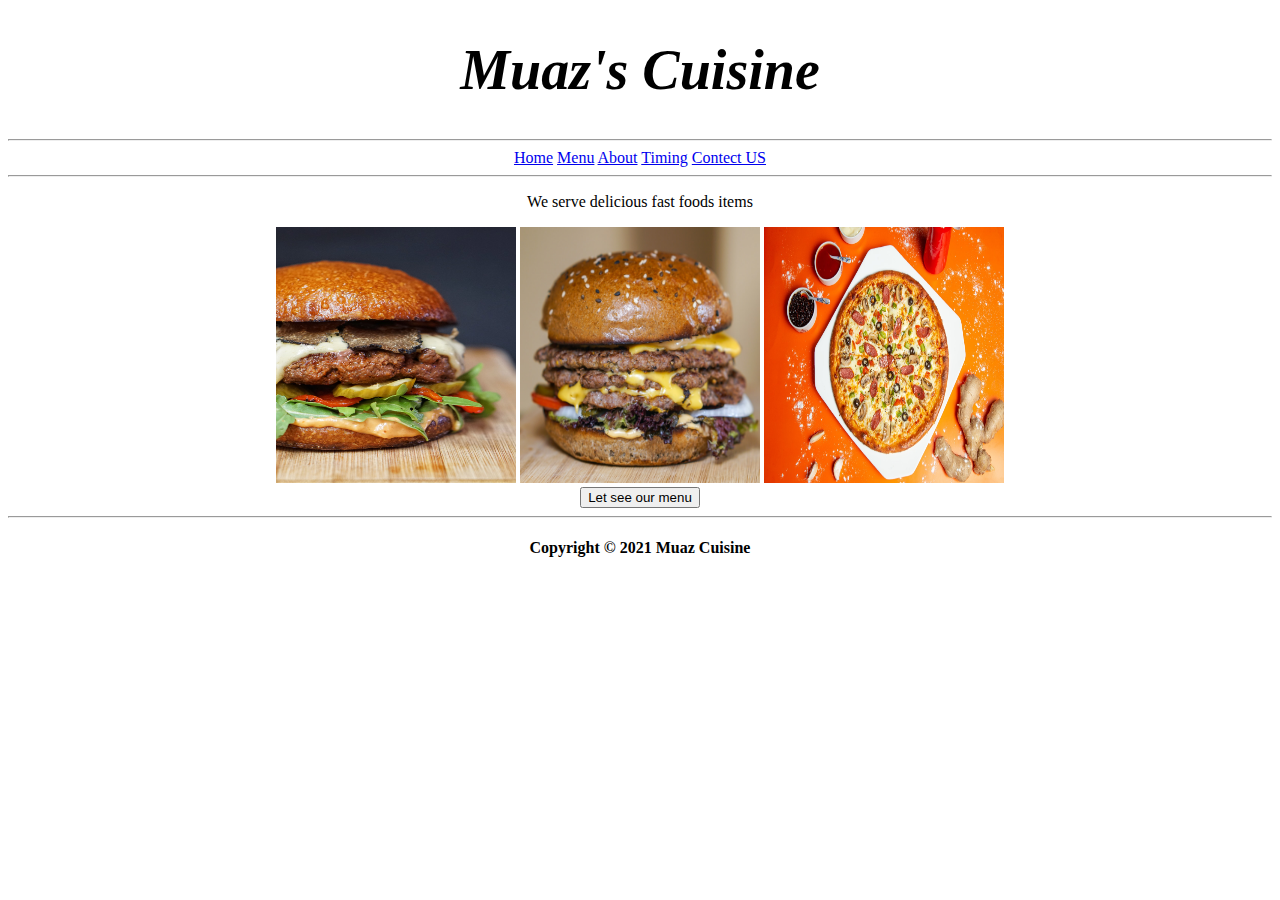
==== Assignments/index.html @ 404d6c75 "project complete" ====
<!DOCTYPE html>
<html lang="en">
<head>
    <meta charset="UTF-8">
    <meta name="viewport" content="width=device-width, initial-scale=1.0">
    <title>Muaz's Cuisine
    </title>
    <link rel="stylesheet" href="style.css">
</head>
<body>
    <h1>Muaz's Cuisine</h1>
    <hr>
    <div>
    <a href="index.html">Home</a>
    <a href="Menu.html">Menu</a>
    <a href="about.html">About</a>
    <a href="Timing.html">Timing</a>
    <a href="contectus.html">Contect US</a>
    </div>
    <div>
    <hr>
    <P>We serve delicious fast foods items</P>
    <img width="240" height="256" src="1.jpeg" alt="Food"
    >
    <img width="240" height="256" src="2.jpeg" alt="Food"
    >
    <img width="240" height="256" src="3.jpeg" alt="Food"
    >
    <div>
    <button>Let see our menu</button>
    </div>
    <hr>
    </div>
    <div >
        <h4>Copyright © 2021 Muaz Cuisine</h4>
    </div>

</body>
</html>
---- Assignments/style.css ----
h1{font-style: italic;
text-align: center;
color: black;
font-size:350%;

}
div{
    text-align: center;
}
img{
    width:400;
}
h3{
    text-decoration: underline;
}
table{
    text-align: center;
}
table {
    width: 100%;
    border-collapse: collapse;
  }
  
  th, td {
    border: 1px solid black;
    padding: 5px;
  }
  
  th {
    text-align: center;
  }
  label {
    font-weight: bold;
  }
  input, textarea {
    width: 300px;
    margin-bottom: 10px;
  }
  
  textarea {
    height: 100px;
  }
  
  input[type="submit"] {
    background-color: #000;
    color: #fff;
    padding: 10px 20px;
    border: none;
    border-radius: 5px;
  }
  
  input[type="submit"]:hover {
    background-color: #333;
  }
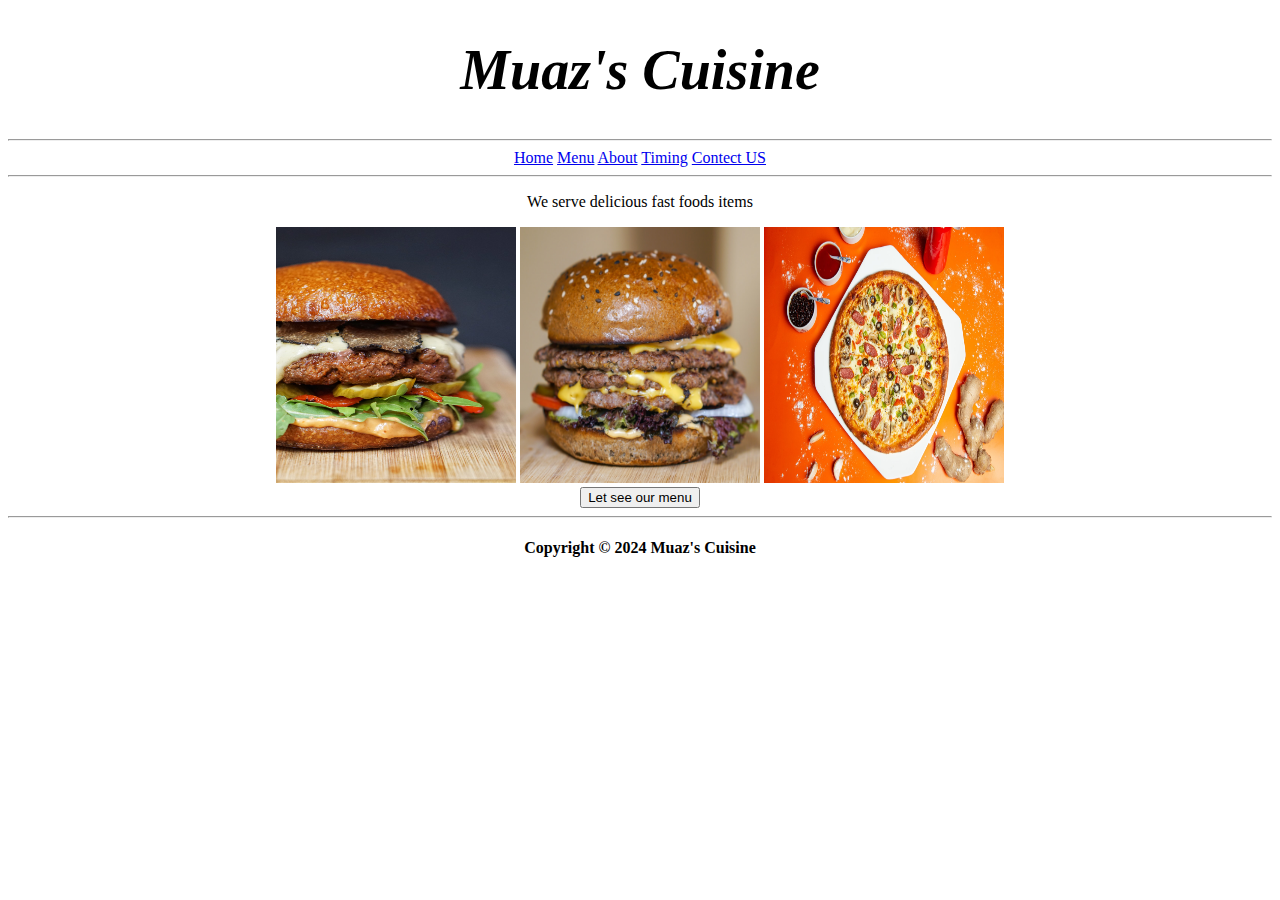
==== commit bb0d5518: "Assignment" ====
--- a/Assignments/index.html
+++ b/Assignments/index.html
@@ -20,11 +20,11 @@
     <div>
     <hr>
     <P>We serve delicious fast foods items</P>
-    <img width="240" height="256" src="1.jpeg" alt="Food"
+    <img width="240" height="256" src="./1.jpeg" alt="Food"
     >
-    <img width="240" height="256" src="2.jpeg" alt="Food"
+    <img width="240" height="256" src="./2.jpeg" alt="Food"
     >
-    <img width="240" height="256" src="3.jpeg" alt="Food"
+    <img width="240" height="256" src="./3.jpeg" alt="Food"
     >
     <div>
     <button>Let see our menu</button>
@@ -32,7 +32,7 @@
     <hr>
     </div>
     <div >
-        <h4>Copyright © 2021 Muaz Cuisine</h4>
+        <h4>Copyright &copy; 2024 Muaz's Cuisine</h4>
     </div>
 
 </body>
--- a/Assignments/style.css
+++ b/Assignments/style.css
@@ -18,12 +18,10 @@
 }
 table {
     width: 100%;
-    border-collapse: collapse;
-  }
+    text-align: center;}
   
   th, td {
-    border: 1px solid black;
-    padding: 5px;
+    text-align: center;
   }
   
   th {
@@ -40,15 +38,4 @@
   textarea {
     height: 100px;
   }
-  
-  input[type="submit"] {
-    background-color: #000;
-    color: #fff;
-    padding: 10px 20px;
-    border: none;
-    border-radius: 5px;
-  }
-  
-  input[type="submit"]:hover {
-    background-color: #333;
-  }+  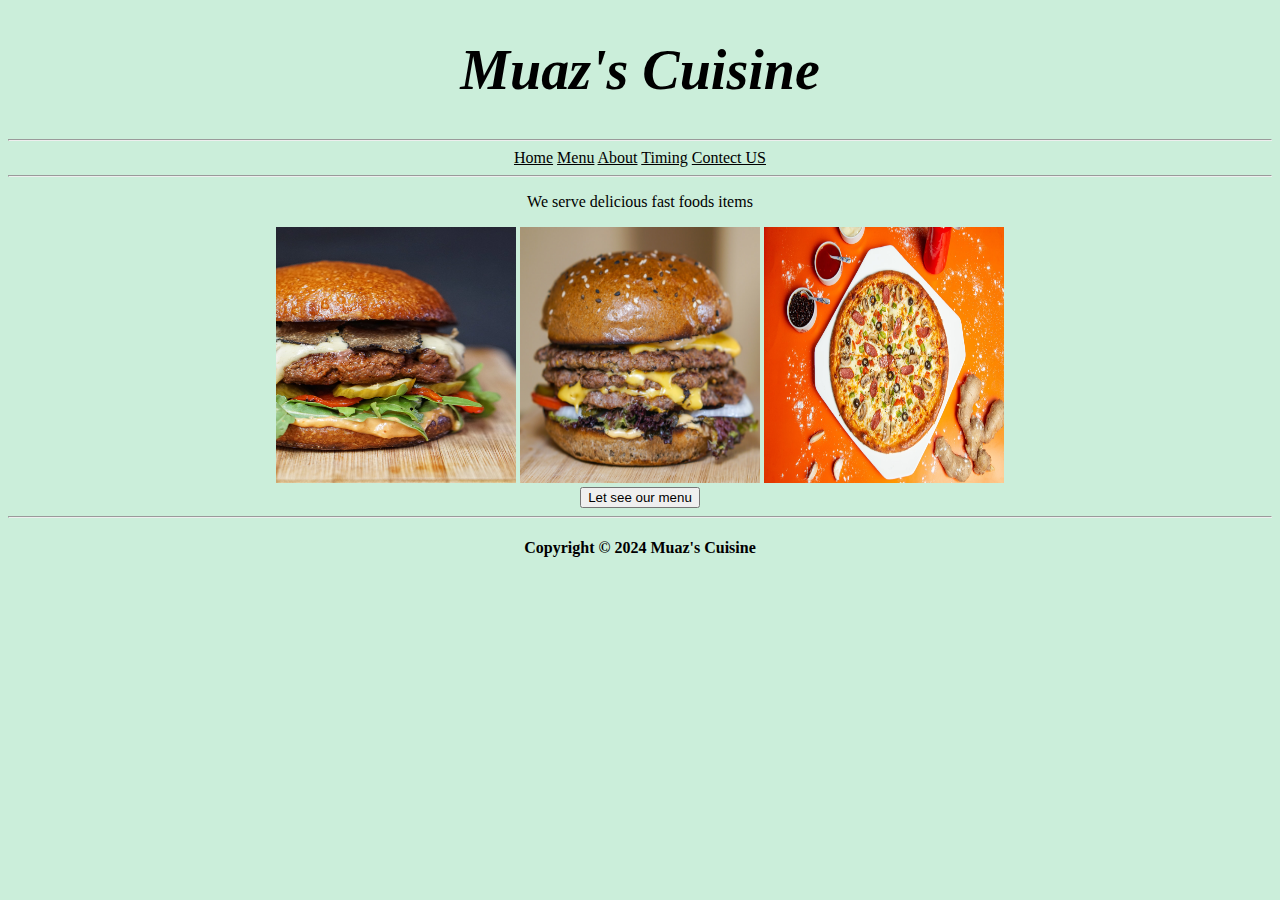
==== commit 75c5b828: "form" ====
--- a/Assignments/index.html
+++ b/Assignments/index.html
@@ -3,9 +3,9 @@
 <head>
     <meta charset="UTF-8">
     <meta name="viewport" content="width=device-width, initial-scale=1.0">
-    <title>Muaz's Cuisine
-    </title>
+    <title>Muaz's Cuisine</title>
     <link rel="stylesheet" href="style.css">
+    <link rel="icon" type="image/x-icon" href="./favico.png">
 </head>
 <body>
     <h1>Muaz's Cuisine</h1>
@@ -17,20 +17,19 @@
     <a href="Timing.html">Timing</a>
     <a href="contectus.html">Contect US</a>
     </div>
-    <div>
-    <hr>
-    <P>We serve delicious fast foods items</P>
-    <img width="240" height="256" src="./1.jpeg" alt="Food"
-    >
-    <img width="240" height="256" src="./2.jpeg" alt="Food"
-    >
-    <img width="240" height="256" src="./3.jpeg" alt="Food"
-    >
+    <main id="main" >
+
+        <hr>
+        <P>We serve delicious fast foods items</P>
+        <img width="240" height="256" src="./1.jpeg" alt="Food">
+        <img width="240" height="256" src="./2.jpeg" alt="Food">
+        <img width="240" height="256" src="./3.jpeg" alt="Food">
+    </main>
     <div>
     <button>Let see our menu</button>
     </div>
     <hr>
-    </div>
+    
     <div >
         <h4>Copyright &copy; 2024 Muaz's Cuisine</h4>
     </div>
--- a/Assignments/style.css
+++ b/Assignments/style.css
@@ -1,8 +1,18 @@
 h1{font-style: italic;
 text-align: center;
-color: black;
+color: rgb(0, 0, 0);
 font-size:350%;
 
+}
+body{
+  background-color: rgba(88, 201, 135, 0.308);
+}
+#main{
+  text-align: center;
+
+}
+a{
+  color: black;
 }
 div{
     text-align: center;
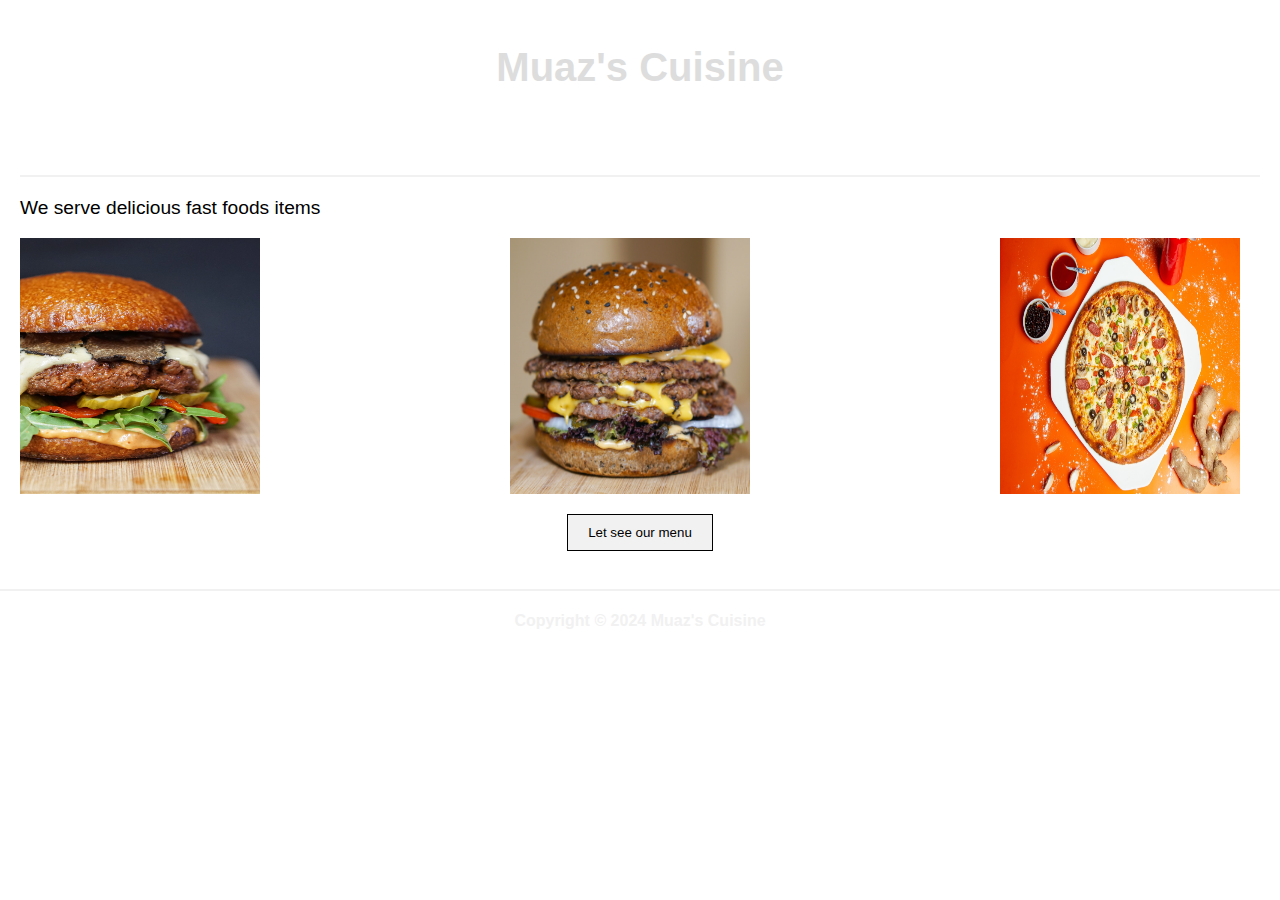
==== commit 40242ba4: "assign" ====
--- a/Assignments/index.html
+++ b/Assignments/index.html
@@ -1,5 +1,6 @@
 <!DOCTYPE html>
 <html lang="en">
+
 <head>
     <meta charset="UTF-8">
     <meta name="viewport" content="width=device-width, initial-scale=1.0">
@@ -7,32 +8,35 @@
     <link rel="stylesheet" href="style.css">
     <link rel="icon" type="image/x-icon" href="./favico.png">
 </head>
+
 <body>
-    <h1>Muaz's Cuisine</h1>
-    <hr>
-    <div>
-    <a href="index.html">Home</a>
-    <a href="Menu.html">Menu</a>
-    <a href="about.html">About</a>
-    <a href="Timing.html">Timing</a>
-    <a href="contectus.html">Contect US</a>
-    </div>
-    <main id="main" >
-
+    
+    <header>
+        <h1>Muaz's Cuisine</h1>
+        <nav>
+            <a href="index.html">Home</a>
+            <a href="Menu.html">Menu</a>
+            <a href="about.html">About</a>
+            <a href="Timing.html">Timing</a>
+            <a href="contectus.html">Contect US</a>
+        </nav>
+    </header>
+    <main id="main">
         <hr>
         <P>We serve delicious fast foods items</P>
-        <img width="240" height="256" src="./1.jpeg" alt="Food">
-        <img width="240" height="256" src="./2.jpeg" alt="Food">
-        <img width="240" height="256" src="./3.jpeg" alt="Food">
+        <div class="food-images">
+            <img width="240" height="256" src="./1.jpeg" alt="Food">
+            <img width="240" height="256" src="./2.jpeg" alt="Food">
+            <img width="240" height="256" src="./3.jpeg" alt="Food">
+        </div>
     </main>
-    <div>
-    <button>Let see our menu</button>
+    <div class="button-container">
+        <button>Let see our menu</button>
     </div>
-    <hr>
-    
-    <div >
+    <footer>
+        <hr>
         <h4>Copyright &copy; 2024 Muaz's Cuisine</h4>
-    </div>
+    </footer>
+</body>
 
-</body>
 </html>--- a/Assignments/style.css
+++ b/Assignments/style.css
@@ -1,51 +1,81 @@
-h1{font-style: italic;
-text-align: center;
-color: rgb(0, 0, 0);
-font-size:350%;
+body {
+  font-family: Arial, sans-serif;
+  margin: 0;
+  padding: 0;
+  background-image: url("pasta.jpg");
+  
+}
 
+header {
+  color: #ddd;
+  padding: 20px;
+  display: inline;
+  text-align: center;
 }
-body{
-  background-color: rgba(88, 201, 135, 0.308);
+
+h1 {
+  font-size: 2.5rem;
+  color: #ddd;
+  text-align: center;
+  font-weight: bold;
 }
-#main{
+
+nav {
+  float: right;
+  color: #f1f1f1;
+}
+
+nav a {
+  text-decoration: none;
+  padding: 10px;
+  color: white;
+  
+}
+
+nav a:hover {
+  background-color: #f5aaaa;
+}
+
+main {
+  padding: 20px;
+}
+
+hr {
+  border: 1px solid #f1f1f1;
+  margin: 20px 0;
+}
+
+p {
+  font-size: 1.2rem;
+}
+
+.food-images {
+  display: flex;
+  justify-content: space-between;
+}
+
+.food-images img {
+  margin-right: 20px;
+}
+
+.button-container {
   text-align: center;
+}
 
+button {
+  padding: 10px 20px;
+  background-color: #f1f1f1;
+  border: 1px solid black;
+  cursor: pointer;
 }
-a{
-  color: black;
+
+button:hover {
+  background-color: #ddd;
 }
-div{
-    text-align: center;
-}
-img{
-    width:400;
-}
-h3{
-    text-decoration: underline;
-}
-table{
-    text-align: center;
-}
-table {
-    width: 100%;
-    text-align: center;}
-  
-  th, td {
-    text-align: center;
-  }
-  
-  th {
-    text-align: center;
-  }
-  label {
-    font-weight: bold;
-  }
-  input, textarea {
-    width: 300px;
-    margin-bottom: 10px;
-  }
-  
-  textarea {
-    height: 100px;
-  }
-  +
+footer {
+  color: #f1f1f1;
+  padding: 20px;
+  text-align: center;
+  display: inline;
+}